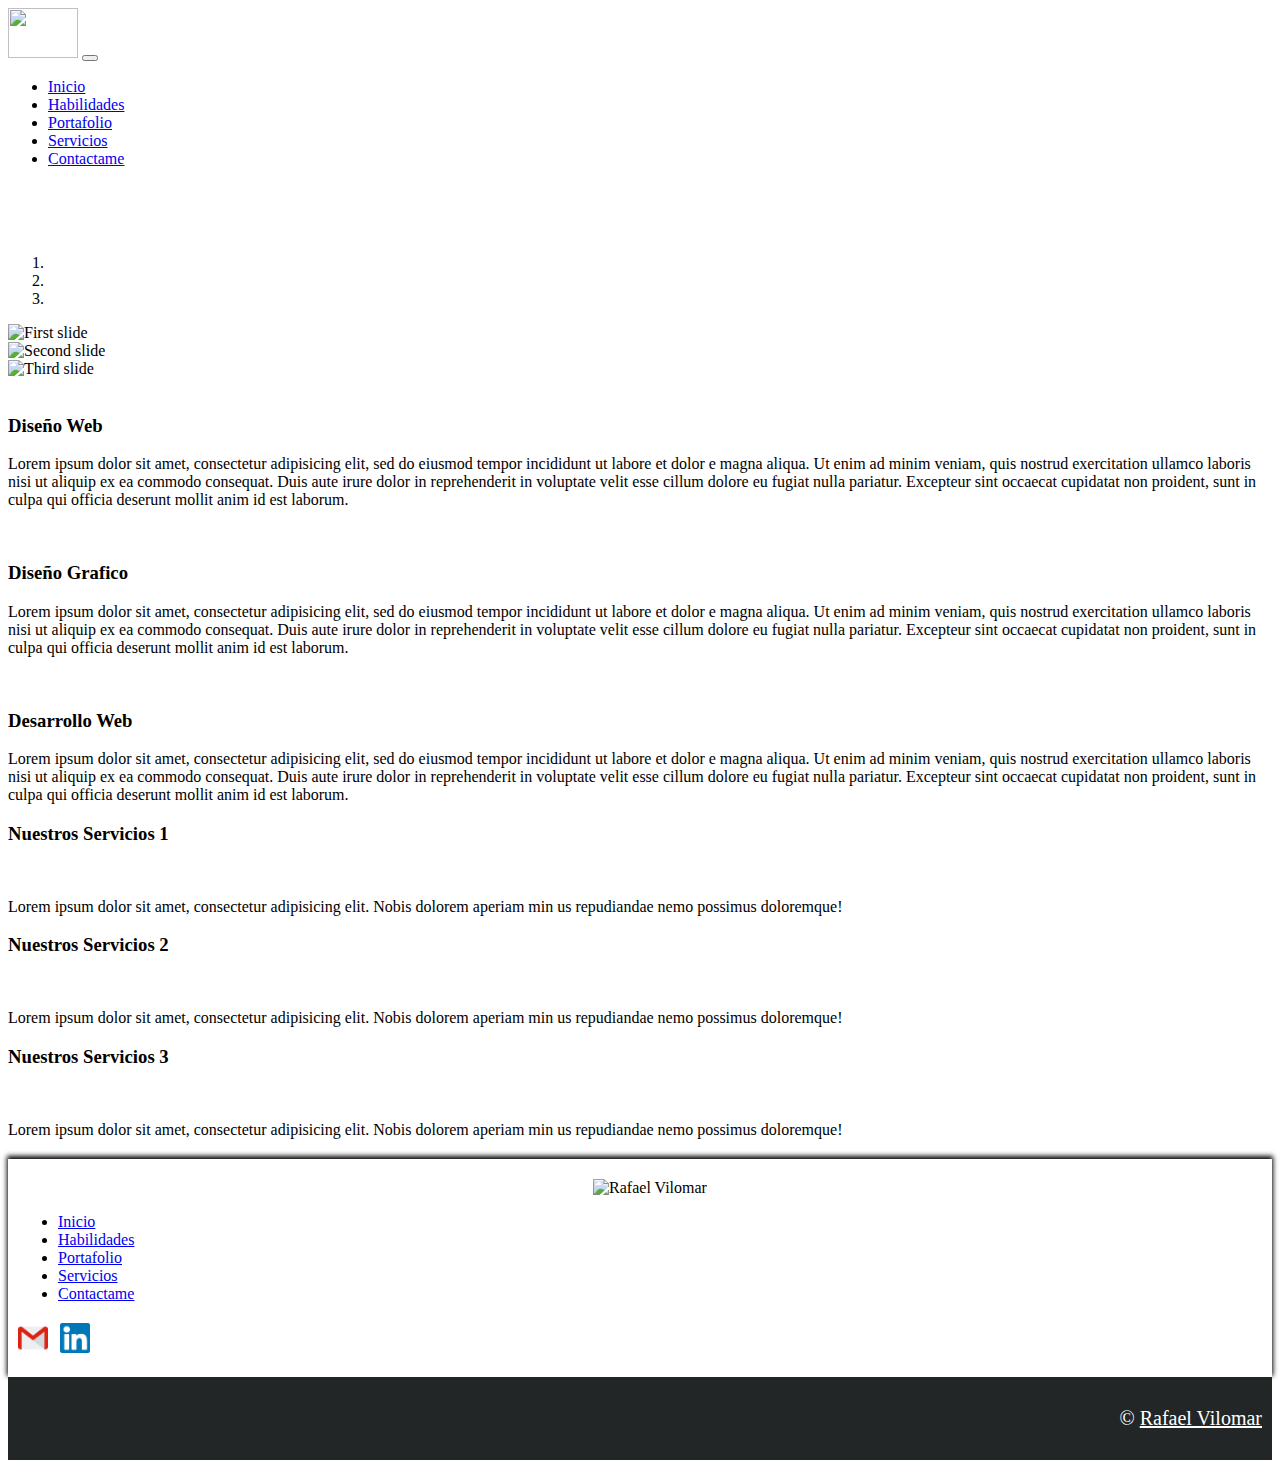
==== index.html @ 3a0ec404 "Version 1.0" ====
<!DOCTYPE html>
<html lang="en">
<head>
  <meta charset="UTF-8">
  <meta name="viewport" content="width=device-width, initial-scale=1.0">
  <meta http-equiv="X-UA-Compatible" content="ie=edge">
  <!--Iconos-->
  <link rel="stylesheet" href="https://stackpath.bootstrapcdn.com/font-awesome/4.7.0/css/font-awesome.min.css">
  <!--Slider-->
  <link rel="stylesheet" href="https://cdn.jsdelivr.net/bxslider/4.2.12/jquery.bxslider.css">
  <script src="https://ajax.googleapis.com/ajax/libs/jquery/3.1.1/jquery.min.js"></script>
  <script src="https://cdn.jsdelivr.net/bxslider/4.2.12/jquery.bxslider.min.js"></script>
  <!--Estilos-->
  <link rel="stylesheet" href="CSS/bootstrap/bootstrap.min.css">
  <link rel="stylesheet" href="CSS/index.css">
  <title>Web Site</title>
</head>
<body>

  <div class="wrapper">

    <!--banner-->
    <div class="banner-wrapper">
<header>
        <nav class="navbar navbar-expand-lg navbar-light bg-light fixed-top">
  <a class="navbar-brand" href="#"><span><img src="Imagenes/pic/logo reducido.png" width="70" height="50" class="d-inline-block align-top" alt=""></span></a>
  <button class="navbar-toggler" type="button" data-toggle="collapse" data-target="#navbarNav" aria-controls="navbarNav" aria-expanded="false" aria-label="Toggle navigation">
    <span class="navbar-toggler-icon"></span>
  </button>
  <div class="collapse navbar-collapse" id="navbarNav">
    <section class="menu">
    <ul class="navbar-nav">
      <li class="nav-item active">
        <a class="nav-link" href="index.html">Inicio <span class="sr-only">Inicio</span></a>
      </li>
      <li class="nav-item">
        <a class="nav-link" href="#habilidades">Habilidades</a>
      </li>
      <li class="nav-item">
        <a class="nav-link" href="#portfolio">Portafolio</a>
      </li>
      <li class="nav-item">
        <a class="nav-link" href="#servicios">Servicios</a>
      </li>
      <li class="nav-item">
        <a class="nav-link" href="#contacto">Contactame</a>
      </li>
    </ul>
    </section>
  </div>
</nav>
</header><br><br><br>
 <div class="slider">
        <div id="carouselExampleIndicators" class="carousel slide" data-ride="carousel">
  <ol class="carousel-indicators">
    <li data-target="#carouselExampleIndicators" data-slide-to="0" class="active"></li>
    <li data-target="#carouselExampleIndicators" data-slide-to="1"></li>
    <li data-target="#carouselExampleIndicators" data-slide-to="2"></li>
  </ol>
  <div class="carousel-inner">
    <div class="carousel-item active">
      <img class="d-block w-100" src="Imagenes/slider/slider1.jpg" alt="First slide">
    </div>
    <div class="carousel-item">
      <img class="d-block w-100" src="Imagenes/slider/slider2.jpg" alt="Second slide">
    </div>
    <div class="carousel-item">
      <img class="d-block w-100" src="Imagenes/slider/slider3.jpg" alt="Third slide">
    </div>
  </div>
  <a class="carousel-control-prev" href="#carouselExampleIndicators" role="button" data-slide="prev">
    <span class="carousel-control-prev-icon" aria-hidden="true"></span>
    <span class="sr-only">Previous</span>
  </a>
  <a class="carousel-control-next" href="#carouselExampleIndicators" role="button" data-slide="next">
    <span class="carousel-control-next-icon" aria-hidden="true"></span>
    <span class="sr-only">Next</span>
  </a>
</div>
      </div>
    </div>

  </div>

  <!--Seccion de habilidades------------------------------->
  <div class="container">
    <div class="row">
      <section class="uno-tercero col-xs-12 col-sm-12 col-md-4" id="habilidades">
        <div class="icon-wrap">
          <i><img src="Imagenes/iconos/device-desktop.svg" alt=""></i>
        </div>
        <h3>Diseño Web</h3>
        <p>Lorem ipsum dolor sit amet, consectetur adipisicing elit, sed do eiusmod tempor incididunt ut labore et dolor
         e magna aliqua. Ut enim ad minim veniam, quis nostrud exercitation ullamco laboris nisi ut aliquip ex ea commodo consequat. Duis aute irure dolor in reprehenderit in voluptate velit esse cillum dolore eu fugiat nulla pariatur.
         Excepteur sint occaecat cupidatat non proident, sunt in culpa qui officia deserunt mollit anim id est laborum.</p>
      </section>

      <section class="uno-tercero col-xs-12 col-sm-12 col-md-4" id="habilidades">
        <div class="icon-wrap">
          <i><img src="Imagenes/iconos/pencil.svg" alt=""></i>
        </div>
        <h3>Diseño Grafico</h3>
        <p>Lorem ipsum dolor sit amet, consectetur adipisicing elit, sed do eiusmod tempor incididunt ut labore et dolor
         e magna aliqua. Ut enim ad minim veniam, quis nostrud exercitation ullamco laboris nisi ut aliquip ex ea commodo consequat. Duis aute irure dolor in reprehenderit in voluptate velit esse cillum dolore eu fugiat nulla pariatur.
         Excepteur sint occaecat cupidatat non proident, sunt in culpa qui officia deserunt mollit anim id est laborum.</p>
      </section>

      <section class="uno-tercero col-xs-12 col-sm-12 col-md-4" id="habilidades">
    <div class="icon-wrap">
      <i><img src="Imagenes/iconos/file-code.svg" alt=""></i>
    </div>
    <h3>Desarrollo Web</h3>
    <p>Lorem ipsum dolor sit amet, consectetur adipisicing elit, sed do eiusmod tempor incididunt ut labore et dolor
      e magna aliqua. Ut enim ad minim veniam, quis nostrud exercitation ullamco laboris nisi ut aliquip ex ea commodo consequat. Duis aute irure dolor in reprehenderit in voluptate velit esse cillum dolore eu fugiat nulla pariatur.
      Excepteur sint occaecat cupidatat non proident, sunt in culpa qui officia deserunt mollit anim id est laborum.</p>
  </section>
    </div>
  </div>
  <!--Fin de la Seccion de habilidades------------------------------->

  <!--Servicios-------------------------------------------------->
  <section class="container">
    <div class="row">
      <div class="uno-tercero-padding col-xs-12 col-sm-12 col-md-4" id="servicios">
        <h3>Nuestros Servicios 1</h3>
        <img src="Imagenes/pic/image1.png" alt="" width="100%">
        <p>Lorem ipsum dolor sit amet, consectetur adipisicing elit. Nobis dolorem aperiam min
        us repudiandae nemo possimus doloremque!</p>
      </div>

      <div class="uno-tercero-padding col-xs-12 col-sm-12 col-md-4" id="servicios">
        <h3>Nuestros Servicios 2</h3>
        <img src="Imagenes/pic/image2.png" alt="" width="100%">
        <p>Lorem ipsum dolor sit amet, consectetur adipisicing elit. Nobis dolorem aperiam min
         us repudiandae nemo possimus doloremque!</p>
      </div>

      <div class="uno-tercero-padding col-xs-12 col-sm-12 col-md-4" id="servicios">
        <h3>Nuestros Servicios 3</h3>
        <img src="Imagenes/pic/image3.png" alt="" width="100%">
        <p>Lorem ipsum dolor sit amet, consectetur adipisicing elit. Nobis dolorem aperiam min
         us repudiandae nemo possimus doloremque!</p>
      </div>
    </div>
  </section>


  <!--FIN DE Servicios-------------------------------------------------->


  <!--Pie de pagina------------------------------------------------->
  <footer class="footer1">
    <section class="container">
      <div class="row">
        <section class="logo-footer col-xs-12 col-sm-12 col-md-4">
          <span><img src="Imagenes/pic/logo.png" alt="Rafael Vilomar"></span>
        </section>
        <section class="col-xs-12 col-sm-12 col-md-7">
            <section class="menu2">
              <ul class="nav nav-tabs">
                <li class="nav-item">
                  <a class="nav-link active" href="index.html">Inicio</a>
                </li>
                <li class="nav-item">
                  <a class="nav-link" href="#habilidades">Habilidades</a>
                </li>
                <li class="nav-item">
                  <a class="nav-link" href="#portfolio">Portafolio</a>
                </li>
                <li class="nav-item">
                  <a class="nav-link" href="#servicios">Servicios</a>
                </li>
                <li class="nav-item">
                  <a class="nav-link" href="#contacto">Contactame</a>
                </li>
              </ul>
            </section>
            <section class="redes nav">
                <a class="nav-link" href="mailto:rafaelvm2707@gmail.com" target="_blank"><i><img class="img-redes" src="Imagenes/pic/gmail.png" alt=""></i></a>
                <a class="nav-link" href="https://web.facebook.com/rafaelenrique.vilomarmontero" target="_blank"><i><img class="img-redes" src="Imagenes/pic/facebook.png" alt=""></i></a>
                <a class="nav-link" href="https://www.instagram.com/rafa_vilomar/?hl=es-la" target="_blank"><i><img class="img-redes" src="Imagenes/pic/instagram.png" alt=""></i></a>
                <a class="nav-link" href="https://www.linkedin.com/in/rafael-vilomar-165536174/" target="_blank"><i><img class="img-redes" src="Imagenes/pic/linkedin.png" alt=""></i></a>
            </section>
          </section>

    </div>
     </div>
    </section>
  </footer>

  <footer class="second-footer">
    <p>
      &copy; <a target="_blank" href="https://www.linkedin.com/in/rafael-vilomar-165536174/">Rafael Vilomar</a>
    </p>
  </footer>

  <!--Fin de Pie de pagina------------------------------------------------->

  <!--scripts del slider-->
  <script type="text/javascript">
    $(document).ready(function(){
      $('.slider1').bxSlider({
        mode: 'fade'
      })
      $('.slider2').bxSlider({
        mode: 'fade'
      })
      $('.slider3').bxSlider({
        mode: 'fade'
      })
    })
  </script>
  <script src="js/jquery.js"></script>
  <script src="js/bootstrap.min.js"></script>
</body>
</html>
---- CSS/index.css ----
.menu{
  margin-left: auto;
}
.menu2{
  margin: auto;
  margin-bottom: 20px;
}
.redes{
  margin-bottom: 10px;
}


/*-----------------------------footer----------------------------*/
.footer1{
  margin-top: 20px;
  background-color: white;
  box-shadow: 0px -2px 5px 1px;
  padding: 10px;
  height: auto;
}
.img-redes{
  width: 30px;
}
.logo-footer{
  margin: 10px;
  width: 100%;
  text-align: center;
}
.second-footer{
  font-size: 20px;
  padding: 10px;
  background-color: rgb(35, 38, 38);
  color: white;
  text-align: right;
}
.second-footer a{
  color: white;
}
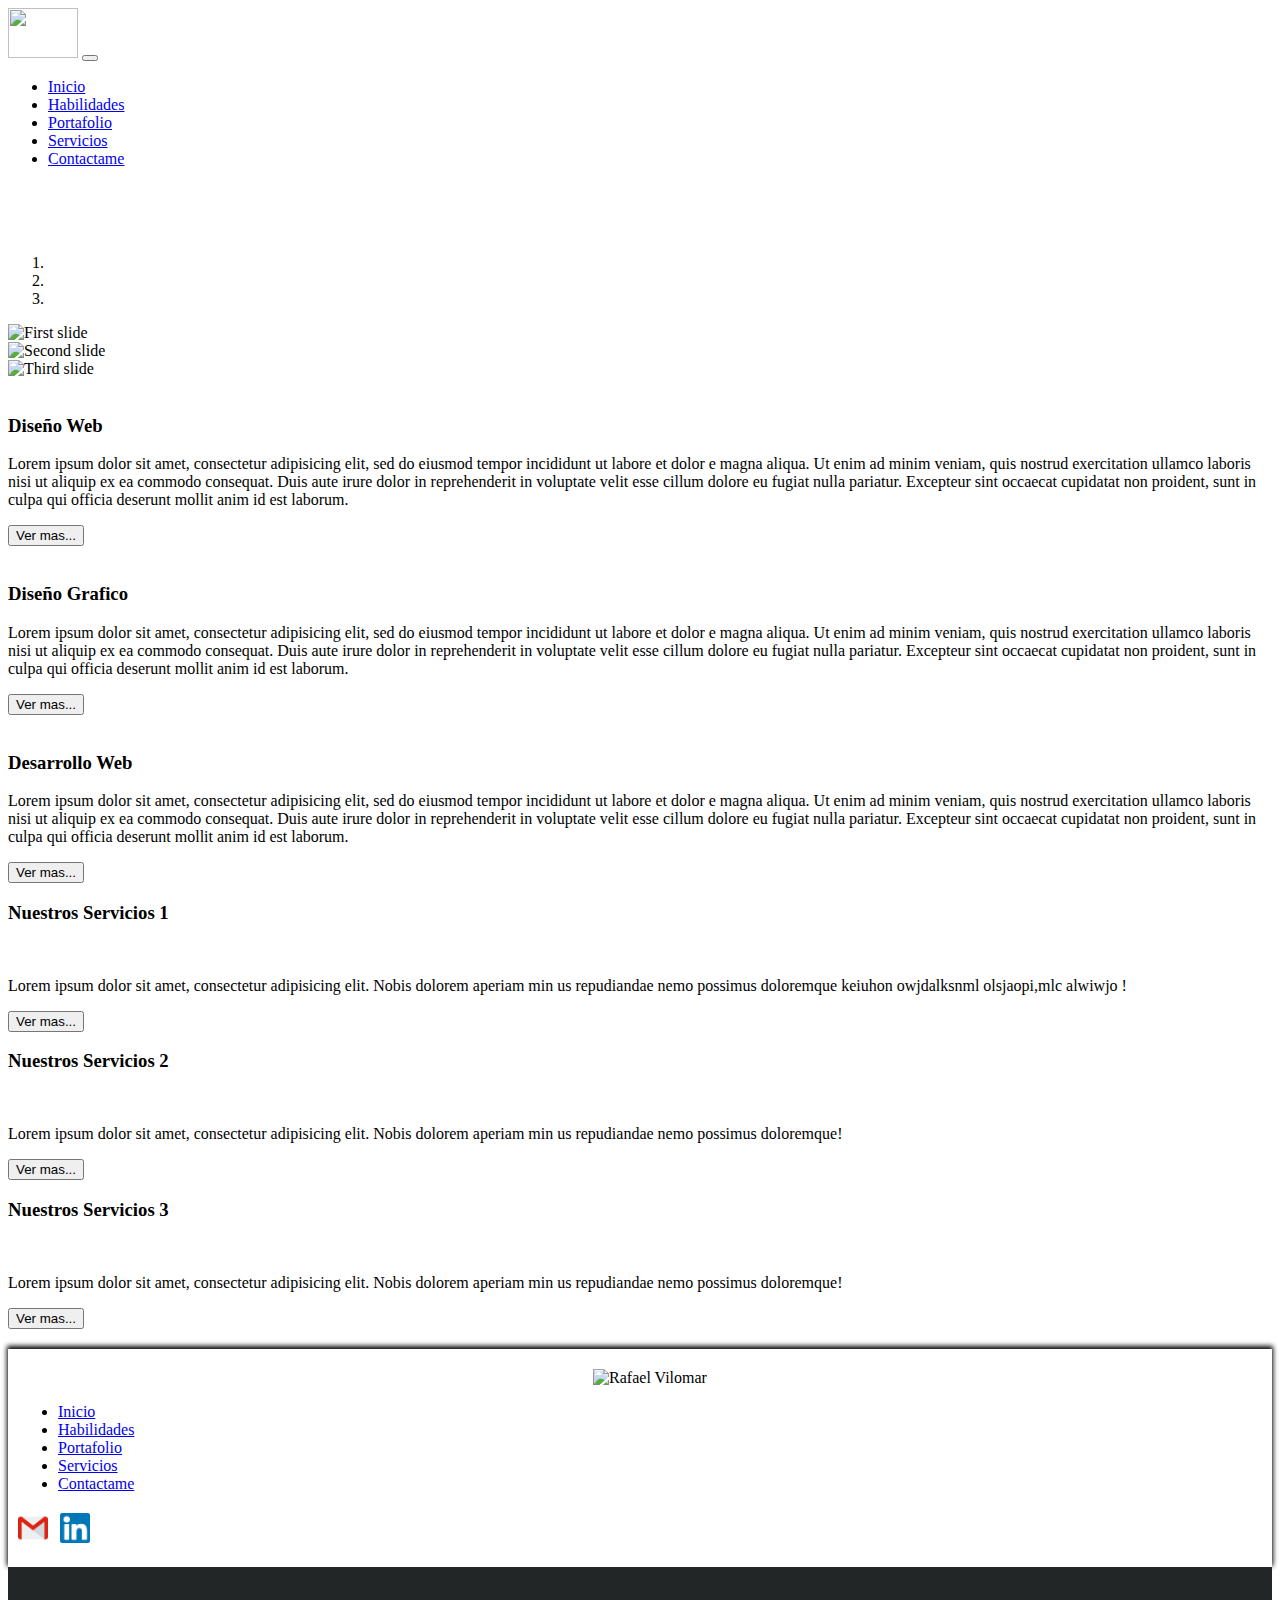
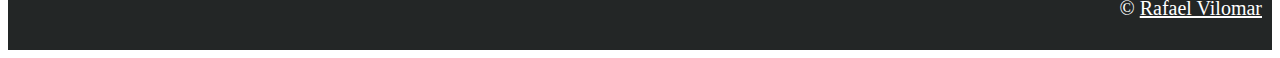
==== commit 61f1cce1: "Add files via upload" ====
--- a/index.html
+++ b/index.html
@@ -1,216 +1,219 @@
-<!DOCTYPE html>
-<html lang="en">
-<head>
-  <meta charset="UTF-8">
-  <meta name="viewport" content="width=device-width, initial-scale=1.0">
-  <meta http-equiv="X-UA-Compatible" content="ie=edge">
-  <!--Iconos-->
-  <link rel="stylesheet" href="https://stackpath.bootstrapcdn.com/font-awesome/4.7.0/css/font-awesome.min.css">
-  <!--Slider-->
-  <link rel="stylesheet" href="https://cdn.jsdelivr.net/bxslider/4.2.12/jquery.bxslider.css">
-  <script src="https://ajax.googleapis.com/ajax/libs/jquery/3.1.1/jquery.min.js"></script>
-  <script src="https://cdn.jsdelivr.net/bxslider/4.2.12/jquery.bxslider.min.js"></script>
-  <!--Estilos-->
-  <link rel="stylesheet" href="CSS/bootstrap/bootstrap.min.css">
-  <link rel="stylesheet" href="CSS/index.css">
-  <title>Web Site</title>
-</head>
-<body>
-
-  <div class="wrapper">
-
-    <!--banner-->
-    <div class="banner-wrapper">
-<header>
-        <nav class="navbar navbar-expand-lg navbar-light bg-light fixed-top">
-  <a class="navbar-brand" href="#"><span><img src="Imagenes/pic/logo reducido.png" width="70" height="50" class="d-inline-block align-top" alt=""></span></a>
-  <button class="navbar-toggler" type="button" data-toggle="collapse" data-target="#navbarNav" aria-controls="navbarNav" aria-expanded="false" aria-label="Toggle navigation">
-    <span class="navbar-toggler-icon"></span>
-  </button>
-  <div class="collapse navbar-collapse" id="navbarNav">
-    <section class="menu">
-    <ul class="navbar-nav">
-      <li class="nav-item active">
-        <a class="nav-link" href="index.html">Inicio <span class="sr-only">Inicio</span></a>
-      </li>
-      <li class="nav-item">
-        <a class="nav-link" href="#habilidades">Habilidades</a>
-      </li>
-      <li class="nav-item">
-        <a class="nav-link" href="#portfolio">Portafolio</a>
-      </li>
-      <li class="nav-item">
-        <a class="nav-link" href="#servicios">Servicios</a>
-      </li>
-      <li class="nav-item">
-        <a class="nav-link" href="#contacto">Contactame</a>
-      </li>
-    </ul>
-    </section>
-  </div>
-</nav>
-</header><br><br><br>
- <div class="slider">
-        <div id="carouselExampleIndicators" class="carousel slide" data-ride="carousel">
-  <ol class="carousel-indicators">
-    <li data-target="#carouselExampleIndicators" data-slide-to="0" class="active"></li>
-    <li data-target="#carouselExampleIndicators" data-slide-to="1"></li>
-    <li data-target="#carouselExampleIndicators" data-slide-to="2"></li>
-  </ol>
-  <div class="carousel-inner">
-    <div class="carousel-item active">
-      <img class="d-block w-100" src="Imagenes/slider/slider1.jpg" alt="First slide">
-    </div>
-    <div class="carousel-item">
-      <img class="d-block w-100" src="Imagenes/slider/slider2.jpg" alt="Second slide">
-    </div>
-    <div class="carousel-item">
-      <img class="d-block w-100" src="Imagenes/slider/slider3.jpg" alt="Third slide">
-    </div>
-  </div>
-  <a class="carousel-control-prev" href="#carouselExampleIndicators" role="button" data-slide="prev">
-    <span class="carousel-control-prev-icon" aria-hidden="true"></span>
-    <span class="sr-only">Previous</span>
-  </a>
-  <a class="carousel-control-next" href="#carouselExampleIndicators" role="button" data-slide="next">
-    <span class="carousel-control-next-icon" aria-hidden="true"></span>
-    <span class="sr-only">Next</span>
-  </a>
-</div>
-      </div>
-    </div>
-
-  </div>
-
-  <!--Seccion de habilidades------------------------------->
-  <div class="container">
-    <div class="row">
-      <section class="uno-tercero col-xs-12 col-sm-12 col-md-4" id="habilidades">
-        <div class="icon-wrap">
-          <i><img src="Imagenes/iconos/device-desktop.svg" alt=""></i>
-        </div>
-        <h3>Diseño Web</h3>
-        <p>Lorem ipsum dolor sit amet, consectetur adipisicing elit, sed do eiusmod tempor incididunt ut labore et dolor
-         e magna aliqua. Ut enim ad minim veniam, quis nostrud exercitation ullamco laboris nisi ut aliquip ex ea commodo consequat. Duis aute irure dolor in reprehenderit in voluptate velit esse cillum dolore eu fugiat nulla pariatur.
-         Excepteur sint occaecat cupidatat non proident, sunt in culpa qui officia deserunt mollit anim id est laborum.</p>
-      </section>
-
-      <section class="uno-tercero col-xs-12 col-sm-12 col-md-4" id="habilidades">
-        <div class="icon-wrap">
-          <i><img src="Imagenes/iconos/pencil.svg" alt=""></i>
-        </div>
-        <h3>Diseño Grafico</h3>
-        <p>Lorem ipsum dolor sit amet, consectetur adipisicing elit, sed do eiusmod tempor incididunt ut labore et dolor
-         e magna aliqua. Ut enim ad minim veniam, quis nostrud exercitation ullamco laboris nisi ut aliquip ex ea commodo consequat. Duis aute irure dolor in reprehenderit in voluptate velit esse cillum dolore eu fugiat nulla pariatur.
-         Excepteur sint occaecat cupidatat non proident, sunt in culpa qui officia deserunt mollit anim id est laborum.</p>
-      </section>
-
-      <section class="uno-tercero col-xs-12 col-sm-12 col-md-4" id="habilidades">
-    <div class="icon-wrap">
-      <i><img src="Imagenes/iconos/file-code.svg" alt=""></i>
-    </div>
-    <h3>Desarrollo Web</h3>
-    <p>Lorem ipsum dolor sit amet, consectetur adipisicing elit, sed do eiusmod tempor incididunt ut labore et dolor
-      e magna aliqua. Ut enim ad minim veniam, quis nostrud exercitation ullamco laboris nisi ut aliquip ex ea commodo consequat. Duis aute irure dolor in reprehenderit in voluptate velit esse cillum dolore eu fugiat nulla pariatur.
-      Excepteur sint occaecat cupidatat non proident, sunt in culpa qui officia deserunt mollit anim id est laborum.</p>
-  </section>
-    </div>
-  </div>
-  <!--Fin de la Seccion de habilidades------------------------------->
-
-  <!--Servicios-------------------------------------------------->
-  <section class="container">
-    <div class="row">
-      <div class="uno-tercero-padding col-xs-12 col-sm-12 col-md-4" id="servicios">
-        <h3>Nuestros Servicios 1</h3>
-        <img src="Imagenes/pic/image1.png" alt="" width="100%">
-        <p>Lorem ipsum dolor sit amet, consectetur adipisicing elit. Nobis dolorem aperiam min
-        us repudiandae nemo possimus doloremque!</p>
-      </div>
-
-      <div class="uno-tercero-padding col-xs-12 col-sm-12 col-md-4" id="servicios">
-        <h3>Nuestros Servicios 2</h3>
-        <img src="Imagenes/pic/image2.png" alt="" width="100%">
-        <p>Lorem ipsum dolor sit amet, consectetur adipisicing elit. Nobis dolorem aperiam min
-         us repudiandae nemo possimus doloremque!</p>
-      </div>
-
-      <div class="uno-tercero-padding col-xs-12 col-sm-12 col-md-4" id="servicios">
-        <h3>Nuestros Servicios 3</h3>
-        <img src="Imagenes/pic/image3.png" alt="" width="100%">
-        <p>Lorem ipsum dolor sit amet, consectetur adipisicing elit. Nobis dolorem aperiam min
-         us repudiandae nemo possimus doloremque!</p>
-      </div>
-    </div>
-  </section>
-
-
-  <!--FIN DE Servicios-------------------------------------------------->
-
-
-  <!--Pie de pagina------------------------------------------------->
-  <footer class="footer1">
-    <section class="container">
-      <div class="row">
-        <section class="logo-footer col-xs-12 col-sm-12 col-md-4">
-          <span><img src="Imagenes/pic/logo.png" alt="Rafael Vilomar"></span>
-        </section>
-        <section class="col-xs-12 col-sm-12 col-md-7">
-            <section class="menu2">
-              <ul class="nav nav-tabs">
-                <li class="nav-item">
-                  <a class="nav-link active" href="index.html">Inicio</a>
-                </li>
-                <li class="nav-item">
-                  <a class="nav-link" href="#habilidades">Habilidades</a>
-                </li>
-                <li class="nav-item">
-                  <a class="nav-link" href="#portfolio">Portafolio</a>
-                </li>
-                <li class="nav-item">
-                  <a class="nav-link" href="#servicios">Servicios</a>
-                </li>
-                <li class="nav-item">
-                  <a class="nav-link" href="#contacto">Contactame</a>
-                </li>
-              </ul>
-            </section>
-            <section class="redes nav">
-                <a class="nav-link" href="mailto:rafaelvm2707@gmail.com" target="_blank"><i><img class="img-redes" src="Imagenes/pic/gmail.png" alt=""></i></a>
-                <a class="nav-link" href="https://web.facebook.com/rafaelenrique.vilomarmontero" target="_blank"><i><img class="img-redes" src="Imagenes/pic/facebook.png" alt=""></i></a>
-                <a class="nav-link" href="https://www.instagram.com/rafa_vilomar/?hl=es-la" target="_blank"><i><img class="img-redes" src="Imagenes/pic/instagram.png" alt=""></i></a>
-                <a class="nav-link" href="https://www.linkedin.com/in/rafael-vilomar-165536174/" target="_blank"><i><img class="img-redes" src="Imagenes/pic/linkedin.png" alt=""></i></a>
-            </section>
-          </section>
-
-    </div>
-     </div>
-    </section>
-  </footer>
-
-  <footer class="second-footer">
-    <p>
-      &copy; <a target="_blank" href="https://www.linkedin.com/in/rafael-vilomar-165536174/">Rafael Vilomar</a>
-    </p>
-  </footer>
-
-  <!--Fin de Pie de pagina------------------------------------------------->
-
-  <!--scripts del slider-->
-  <script type="text/javascript">
-    $(document).ready(function(){
-      $('.slider1').bxSlider({
-        mode: 'fade'
-      })
-      $('.slider2').bxSlider({
-        mode: 'fade'
-      })
-      $('.slider3').bxSlider({
-        mode: 'fade'
-      })
-    })
-  </script>
-  <script src="js/jquery.js"></script>
-  <script src="js/bootstrap.min.js"></script>
-</body>
-</html>
+<!DOCTYPE html>
+<htes/<meta name="viewport" content="width=device-width, initial-scale=1.0">
+  <meta http-equiv="X-UA-Compatible" content="ie=edge">
+  <!--Iconos-->
+  <link rel="stylesheet" href="https://stackpath.bootstrapcdn.com/font-awesome/4.7.0/css/font-awesome.min.css">
+  <!--Slider-->
+  <link rel="stylesheet" href="https://cdn.jsdelivr.net/bxslider/4.2.12/jquery.bxslider.css">
+  <script src="https://ajax.googleapis.com/ajax/libs/jquery/3.1.1/jquery.min.js"></script>
+  <script src="https://cdn.jsdelivr.net/bxslider/4.2.12/jquery.bxslider.min.js"></script>
+  <!--Estilos-->
+  <link rel="stylesheet" href="CSS/bootstrap/bootstrap.min.css">
+  <link rel="stylesheet" href="CSS/index.css">
+  <title>Web Site</title>
+</head>
+<body>
+
+  <div class="wrapper">
+
+    <!--banner-->
+    <div class="banner-wrapper">
+<header>
+        <nav class="navbar navbar-expand-lg navbar-light bg-light fixed-top">
+  <a class="navbar-brand" href="#"><span><img src="Imagenes/pic/logo reducido.png" width="70" height="50" class="d-inline-block align-top" alt=""></span></a>
+  <button class="navbar-toggler" type="button" data-toggle="collapse" data-target="#navbarNav" aria-controls="navbarNav" aria-expanded="false" aria-label="Toggle navigation">
+    <span class="navbar-toggler-icon"></span>
+  </button>
+  <div class="collapse navbar-collapse" id="navbarNav">
+    <section class="menu">
+    <ul class="navbar-nav">
+      <li class="nav-item active">
+        <a class="nav-link" href="index.html">Inicio <span class="sr-only">Inicio</span></a>
+      </li>
+      <li class="nav-item">
+        <a class="nav-link" href="#habilidades">Habilidades</a>
+      </li>
+      <li class="nav-item">
+        <a class="nav-link" href="#portfolio">Portafolio</a>
+      </li>
+      <li class="nav-item">
+        <a class="nav-link" href="#servicios">Servicios</a>
+      </li>
+      <li class="nav-item">
+        <a class="nav-link" href="#contacto">Contactame</a>
+      </li>
+    </ul>
+    </section>
+  </div>
+</nav>
+</header><br><br><br>
+ <div class="slider">
+        <div id="carouselExampleIndicators" class="carousel slide" data-ride="carousel">
+  <ol class="carousel-indicators">
+    <li data-target="#carouselExampleIndicators" data-slide-to="0" class="active"></li>
+    <li data-target="#carouselExampleIndicators" data-slide-to="1"></li>
+    <li data-target="#carouselExampleIndicators" data-slide-to="2"></li>
+  </ol>
+  <div class="carousel-inner">
+    <div class="carousel-item active">
+      <img class="d-block w-100" src="Imagenes/slider/slider1.jpg" alt="First slide">
+    </div>
+    <div class="carousel-item">
+      <img class="d-block w-100" src="Imagenes/slider/slider2.jpg" alt="Second slide">
+    </div>
+    <div class="carousel-item">
+      <img class="d-block w-100" src="Imagenes/slider/slider3.jpg" alt="Third slide">
+    </div>
+  </div>
+  <a class="carousel-control-prev" href="#carouselExampleIndicators" role="button" data-slide="prev">
+    <span class="carousel-control-prev-icon" aria-hidden="true"></span>
+    <span class="sr-only">Previous</span>
+  </a>
+  <a class="carousel-control-next" href="#carouselExampleIndicators" role="button" data-slide="next">
+    <span class="carousel-control-next-icon" aria-hidden="true"></span>
+    <span class="sr-only">Next</span>
+  </a>
+</div>
+      </div>
+    </div>
+
+  </div>
+
+  <!--Seccion de habilidades------------------------------->
+  <div class="container">
+    <div class="row">
+      <section class="uno-tercero col-xs-12 col-sm-12 col-md-3" id="habilidades">
+        <div class="icon-wrap">
+          <i><img class="pic-habilidades" src="Imagenes/pic/dise&ntilde;o web.png" alt=""></i>
+        </div>
+        <h3>Dise&ntilde;o Web</h3>
+        <p>Lorem ipsum dolor sit amet, consectetur adipisicing elit, sed do eiusmod tempor incididunt ut labore et dolor
+         e magna aliqua. Ut enim ad minim veniam, quis nostrud exercitation ullamco laboris nisi ut aliquip ex ea commodo consequat. Duis aute irure dolor in reprehenderit in voluptate velit esse cillum dolore eu fugiat nulla pariatur.
+         Excepteur sint occaecat cupidatat non proident, sunt in culpa qui officia deserunt mollit anim id est laborum.</p>
+         <button class=" ver-mas btn btn-info btn-lg btn-block">Ver mas...</button>
+      </section>
+
+      <section class="uno-tercero col-xs-12 col-sm-12 col-md-3" id="habilidades">
+        <div class="icon-wrap">
+          <i><img class="pic-habilidades" src="Imagenes/pic/dise&ntilde;o grafico.png" alt=""></i>
+        </div>
+        <h3>Dise&ntilde;o Grafico</h3>
+        <p>Lorem ipsum dolor sit amet, consectetur adipisicing elit, sed do eiusmod tempor incididunt ut labore et dolor
+         e magna aliqua. Ut enim ad minim veniam, quis nostrud exercitation ullamco laboris nisi ut aliquip ex ea commodo consequat. Duis aute irure dolor in reprehenderit in voluptate velit esse cillum dolore eu fugiat nulla pariatur.
+         Excepteur sint occaecat cupidatat non proident, sunt in culpa qui officia deserunt mollit anim id est laborum.</p>
+        <button class=" ver-mas btn btn-info btn-lg btn-block">Ver mas...</button>
+      </section>
+
+      <section class="uno-tercero col-xs-12 col-sm-12 col-md-3" id="habilidades">
+        <div class="icon-wrap">
+          <i><img class="pic-habilidades" src="Imagenes/pic/desarrollo web.png" alt=""></i>
+        </div>
+        <h3>Desarrollo Web</h3>
+        <p>Lorem ipsum dolor sit amet, consectetur adipisicing elit, sed do eiusmod tempor incididunt ut labore et dolor
+         e magna aliqua. Ut enim ad minim veniam, quis nostrud exercitation ullamco laboris nisi ut aliquip ex ea commodo consequat. Duis aute irure dolor in reprehenderit in voluptate velit esse cillum dolore eu fugiat nulla pariatur.
+         Excepteur sint occaecat cupidatat non proident, sunt in culpa qui officia deserunt mollit anim id est laborum.</p>
+        <button class=" ver-mas btn btn-info btn-lg btn-block">Ver mas...</button>
+      </section>
+    </div>
+  </div>
+  <!--Fin de la Seccion de habilidades------------------------------->
+
+  <!--Servicios-------------------------------------------------->
+  <section class="container">
+    <div class="row">
+      <div class="uno-tercero col-xs-12 col-sm-12 col-md-3" id="servicios">
+        <h3>Nuestros Servicios 1</h3>
+        <img src="Imagenes/pic/image1.png" alt="" width="100%">
+        <p>Lorem ipsum dolor sit amet, consectetur adipisicing elit. Nobis dolorem aperiam min
+        us repudiandae nemo possimus doloremque keiuhon owjdalksnml olsjaopi,mlc alwiwjo !</p>
+        <button class=" ver-mas btn btn-info btn-lg btn-block">Ver mas...</button>
+      </div>
+
+      <div class="uno-tercero col-xs-12 col-sm-12 col-md-3" id="servicios">
+        <h3>Nuestros Servicios 2</h3>
+        <img src="Imagenes/pic/image2.png" alt="" width="100%">
+        <p>Lorem ipsum dolor sit amet, consectetur adipisicing elit. Nobis dolorem aperiam min
+         us repudiandae nemo possimus doloremque!</p>
+         <button class=" ver-mas btn btn-info btn-lg btn-block">Ver mas...</button>
+      </div>
+
+      <div class="uno-tercero col-xs-12 col-sm-12 col-md-3" id="servicios">
+        <h3>Nuestros Servicios 3</h3>
+        <img src="Imagenes/pic/image3.png" alt="" width="100%">
+        <p>Lorem ipsum dolor sit amet, consectetur adipisicing elit. Nobis dolorem aperiam min
+         us repudiandae nemo possimus doloremque!</p>
+         <button class=" ver-mas btn btn-info btn-lg btn-block">Ver mas...</button>
+      </div>
+    </div>
+  </section>
+
+
+  <!--FIN DE Servicios-------------------------------------------------->
+
+
+  <!--Pie de pagina------------------------------------------------->
+  <footer class="footer1">
+    <section class="container">
+      <div class="row">
+        <section class="logo-footer col-xs-12 col-sm-12 col-md-4">
+          <span><img src="Imagenes/pic/logo.png" alt="Rafael Vilomar"></span>
+        </section>
+        <section class="col-xs-12 col-sm-12 col-md-7">
+            <section class="menu2">
+              <ul class="nav nav-tabs">
+                <li class="nav-item">
+                  <a class="nav-link active" href="index.html">Inicio</a>
+                </li>
+                <li class="nav-item">
+                  <a class="nav-link" href="#habilidades">Habilidades</a>
+                </li>
+                <li class="nav-item">
+                  <a class="nav-link" href="#portfolio">Portafolio</a>
+                </li>
+                <li class="nav-item">
+                  <a class="nav-link" href="#servicios">Servicios</a>
+                </li>
+                <li class="nav-item">
+                  <a class="nav-link" href="#contacto">Contactame</a>
+                </li>
+              </ul>
+            </section>
+            <section class="redes nav">
+                <a class="nav-link" href="mailto:rafaelvm2707@gmail.com" target="_blank"><i><img class="img-redes" src="Imagenes/pic/gmail.png" alt=""></i></a>
+                <a class="nav-link" href="https://web.facebook.com/rafaelenrique.vilomarmontero" target="_blank"><i><img class="img-redes" src="Imagenes/pic/facebook.png" alt=""></i></a>
+                <a class="nav-link" href="https://www.instagram.com/rafa_vilomar/?hl=es-la" target="_blank"><i><img class="img-redes" src="Imagenes/pic/instagram.png" alt=""></i></a>
+                <a class="nav-link" href="https://www.linkedin.com/in/rafael-vilomar-165536174/" target="_blank"><i><img class="img-redes" src="Imagenes/pic/linkedin.png" alt=""></i></a>
+            </section>
+          </section>
+
+    </div>
+     </div>
+    </section>
+  </footer>
+
+  <footer class="second-footer">
+    <p>
+      &copy; <a target="_blank" href="https://www.linkedin.com/in/rafael-vilomar-165536174/">Rafael Vilomar</a>
+    </p>
+  </footer>
+
+  <!--Fin de Pie de pagina------------------------------------------------->
+
+  <!--scripts del slider-->
+  <script type="text/javascript">
+    $(document).ready(function(){
+      $('.slider1').bxSlider({
+        mode: 'fade'
+      })
+      $('.slider2').bxSlider({
+        mode: 'fade'
+      })
+      $('.slider3').bxSlider({
+        mode: 'fade'
+      })
+    })
+  </script>
+  <script src="js/jquery.js"></script>
+  <script src="js/bootstrap.min.js"></script>
+</body>
+</html>
